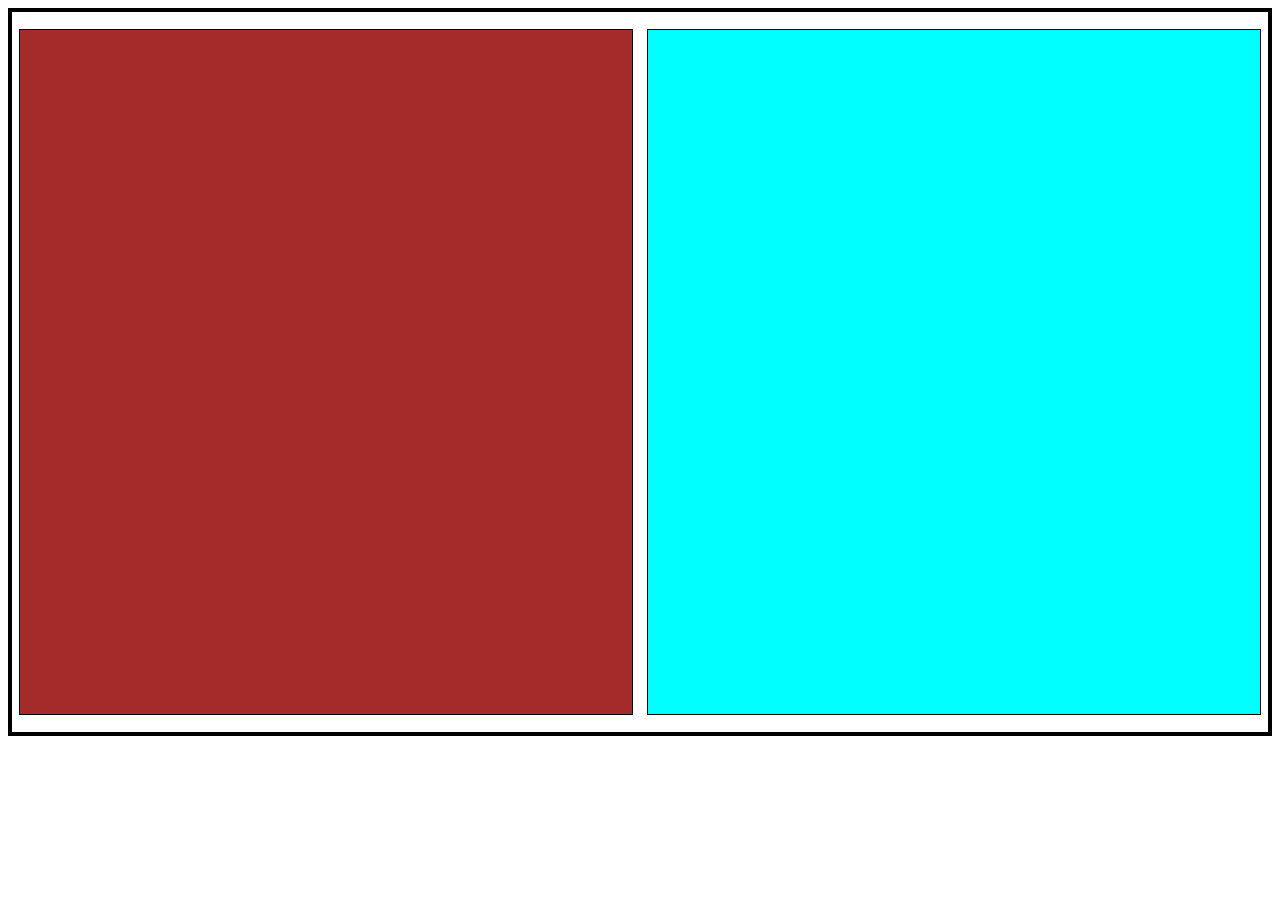
==== index.html @ f23b830e "Mon deuxieme commit" ====
<!DOCTYPE html>
<html lang="en">
<head>
    <meta charset="UTF-8">
    <meta name="viewport" content="width=device-width, initial-scale=1.0">
    <link rel="stylesheet" href="style.css">
    <title>Document</title>
</head>
<body>
    <section>
        <div class="gauche">

        </div>
        <div class="droite">

        </div>
    </section>
</body>
</html>
---- style.css ----
section{
    height: 80vh;
    border: solid 4px black;
    display: flex;
    justify-content: center;
    align-items: center;
}
.gauche{
    height: 95%;
    border: solid 1px black;
    width: 50%;
    display: flex;
    background-color: brown;
    
}
.droite{
    height: 95%;
    border: solid 1px black;
    width: 50%;
    display: flex;
    background-color: aqua;
   
    
}
div{
    margin: 7px;
}
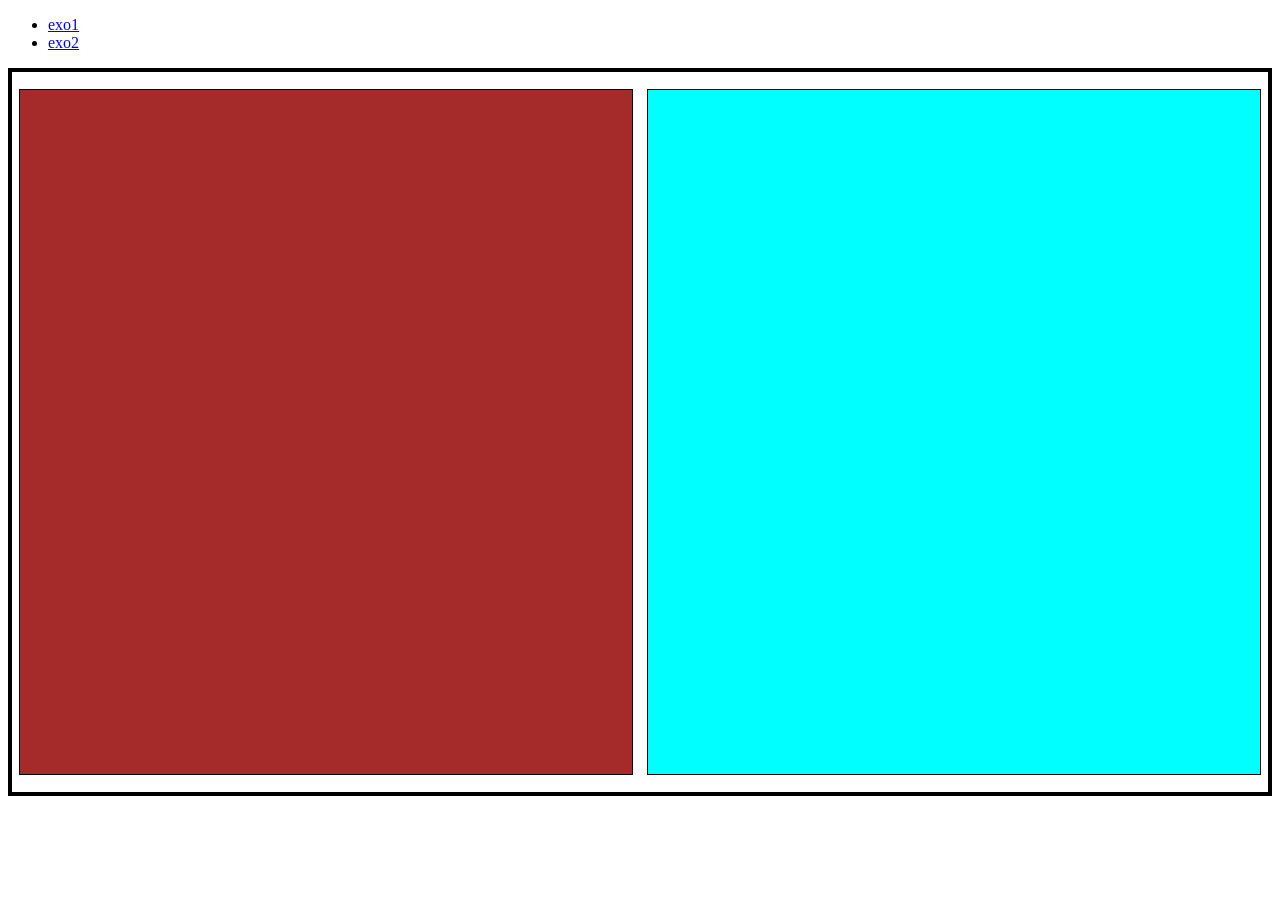
==== commit c7f0eeca: "mon deuxieme commit" ====
--- a/index.html
+++ b/index.html
@@ -7,6 +7,12 @@
     <title>Document</title>
 </head>
 <body>
+    <nav>
+        <ul>
+            <li><a href="exo1.html">exo1</a></li>
+            <li><a href="exo2.html">exo2</a></li>
+        </ul>
+    </nav>
     <section>
         <div class="gauche">
 
